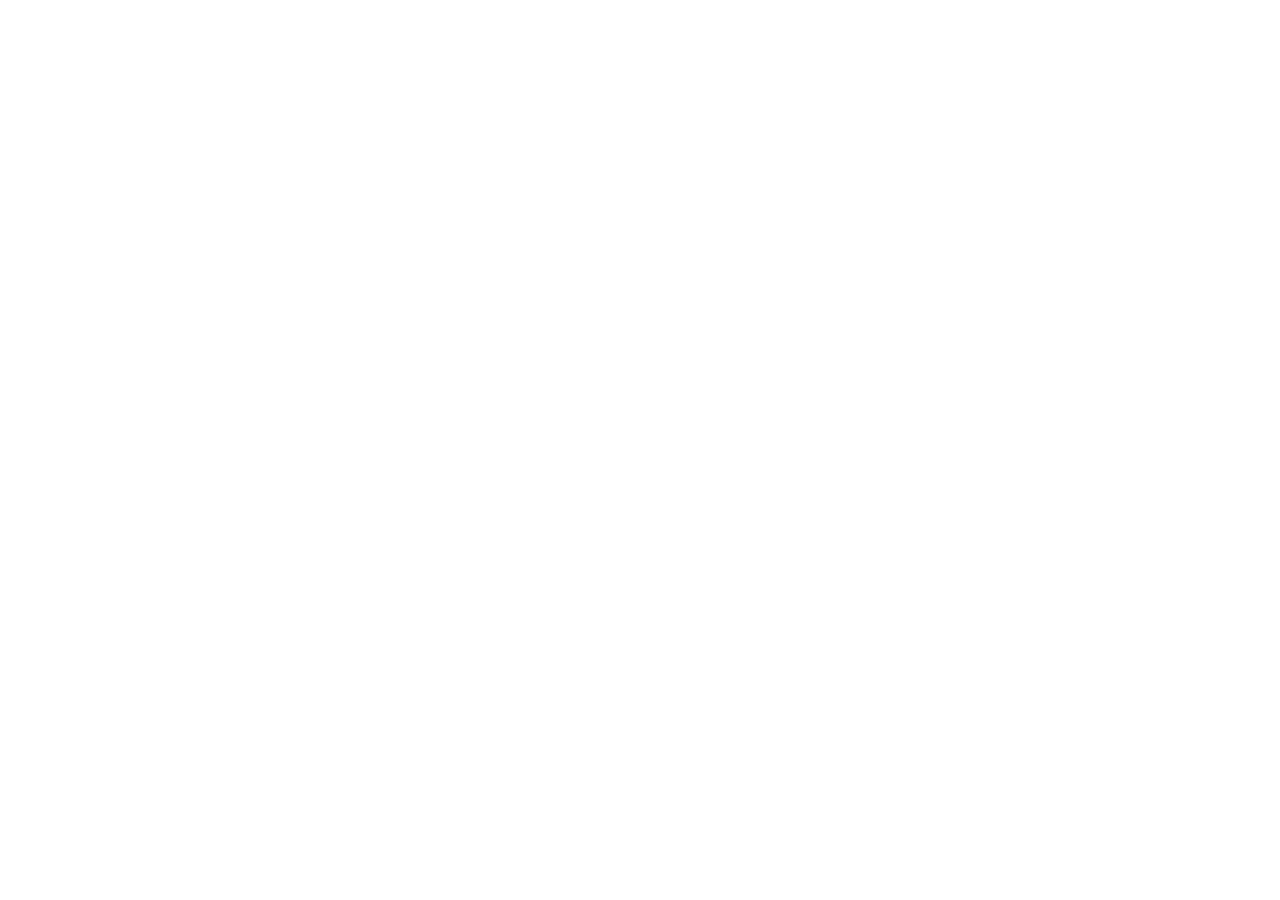
==== FSD/fsd12_10/tailwind.html @ dace3e9c "Auto-commit: 2026-10-13 15:18:40" ====
<!doctype html>
<html lang="en">
  <head>
    <meta charset="UTF-8" />
    <meta name="viewport" content="width=device-width, initial-scale=1.0" />
    <title>Document</title>
    <script src="https://cdn.jsdelivr.net/npm/@tailwindcss/browser@4"></script>
  </head>
  <body>
    
    <div class="flex">
    <div class="w-12 h-12 bg-blue-500 rounded-full"></div>
    <div class="w-12 h-12 bg-blue-500 rounded-full"></div>
    <div class="w-12 h-12 bg-blue-500 rounded-full"></div>

    </div>
  </body>
</html>
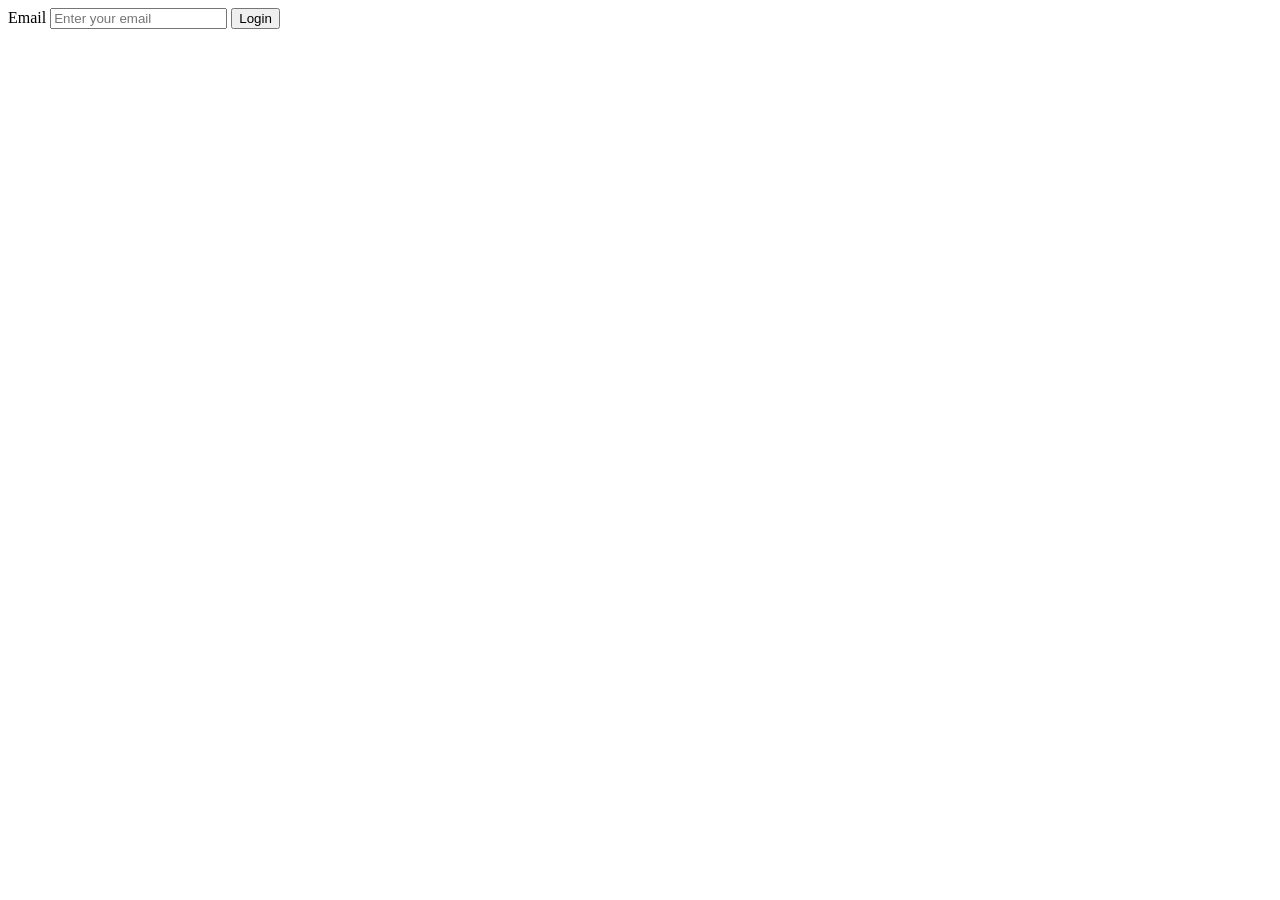
==== commit 5f7ca3cd: "Auto-commit: 2026-10-27 14:17:21" ====
--- a/FSD/fsd12_10/tailwind.html
+++ b/FSD/fsd12_10/tailwind.html
@@ -8,11 +8,48 @@
   </head>
   <body>
     
-    <div class="flex">
+    <!-- <div class="flex">
     <div class="w-12 h-12 bg-blue-500 rounded-full"></div>
     <div class="w-12 h-12 bg-blue-500 rounded-full"></div>
-    <div class="w-12 h-12 bg-blue-500 rounded-full"></div>
-
-    </div>
+    <div class="w-12 h-12 bg-blue-500 rounded-full"></div> -->
+<!-- <div class="w-full md:w-1/2 lg:w-1/3"> 
+<div>Card 1</div>
+<div>Card 2</div>
+<div>Card 3</div>
+</div> -->
+<!-- <button class="bg-blue-500 hover:bg-blue-700">
+Login
+</button> -->
+<!-- <button
+disabled
+class="disabled:opacity-50 disabled:cursor-not-allowed">
+Submit
+</button> -->
+    <!-- </div> -->
+     <!-- <div class="group">
+<h2 class="group-hover:text-blue-500">
+Student
+</h2>
+</div> -->
+<!-- <button class="transition duration-300 hover:bg-blue-700">
+Buy Now
+</button> -->
+<!-- <div class="hover:translate-x-4 transition"></div> -->
+ <!-- <div class="overflow-scroll w-[2000px]">Lorem ipsum, dolor sit amet consectetur adipisicing elit. Repellat harum error quos optio esse. Eveniet explicabo saepe repudiandae illum quibusdam? Debitis aliquid sunt corrupti. Accusantium, odit neque. Accusantium cumque, sequi sit quis aliquam vero nisi reprehenderit tenetur maxime recusandae modi iure a tempora maiores distinctio autem praesentium voluptates odit voluptate.</div> -->
+  <form class="max-w-md mx-auto p-6 bg-white rounded-xl shadow-lg">
+<label class="block mb-2 font-medium">
+Email
+</label>
+<input
+type="email"
+class="w-full border border-gray-300 rounded-lg px-4 py-2
+focus:outline-none focus:ring-2 focus:ring-blue-500"
+placeholder="Enter your email">
+<button
+class="w-full mt-4 bg-blue-600 text-white py-2 rounded-lg
+hover:bg-blue-700 transition">
+Login
+</button>
+</form>
   </body>
 </html>
